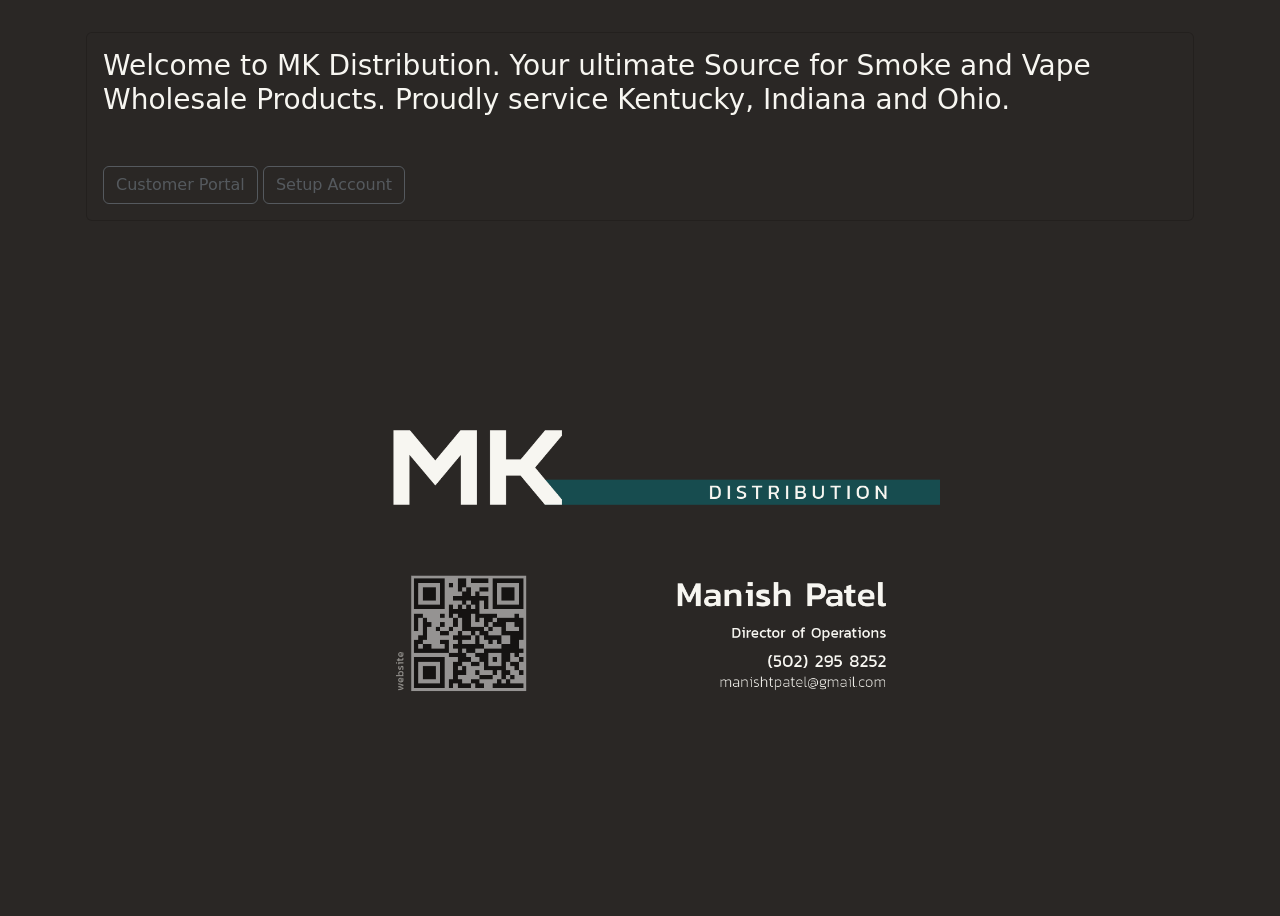
==== index.html @ 7d5b2dcf "aa" ====
<!doctype html>
<html lang="en" style="height: 100%;">

<head>
  <meta charset="utf-8">
  <meta name="viewport" content="width=device-width, initial-scale=1">
  <title>MK Distribution</title>
  <link href="https://cdn.jsdelivr.net/npm/bootstrap@5.3.1/dist/css/bootstrap.min.css" rel="stylesheet"
    integrity="sha384-4bw+/aepP/YC94hEpVNVgiZdgIC5+VKNBQNGCHeKRQN+PtmoHDEXuppvnDJzQIu9" crossorigin="anonymous">
  <link rel="apple-touch-icon" sizes="180x180" href="apple-touch-icon.png">
  <link rel="icon" type="image/png" sizes="32x32" href="favicon-32x32.png">
  <link rel="icon" type="image/png" sizes="16x16" href="favicon-16x16.png">
  <link rel="manifest" href="site.webmanifest">
</head>

<body style="background-color: #2a2725ff; height: 100%; margin: 1em;">
  <div class="container" style="display: flex; justify-content: space-around; flex-direction: column; height: 100%; padding: 1em;">
    <div class="card" style="background-color: #2a2725ff;">
      <div class="card-body">
        <h3 class="card-title" style="color: #f7f6f1;">Welcome to MK Distribution​. Your ultimate Source for Smoke and Vape Wholesale Products. Proudly service Kentucky, Indiana and Ohio.</h3>
        <h3>&nbsp;</h3>
        <button type="button" class="btn btn-outline-secondary" disabled>Customer Portal</button>
        <button type="button" class="btn btn-outline-secondary" disabled>Setup Account</button>
      </div>
    </div>
    <div style="display: flex; flex: 1; justify-content: center; min-width: 0; align-items: center;">
      <div style="max-width: 600px;">
        <img style="max-width: 100%; object-fit: contain;" src="logocardf.png" />
      </div>
    </div>
  </div>
</body>

</html>
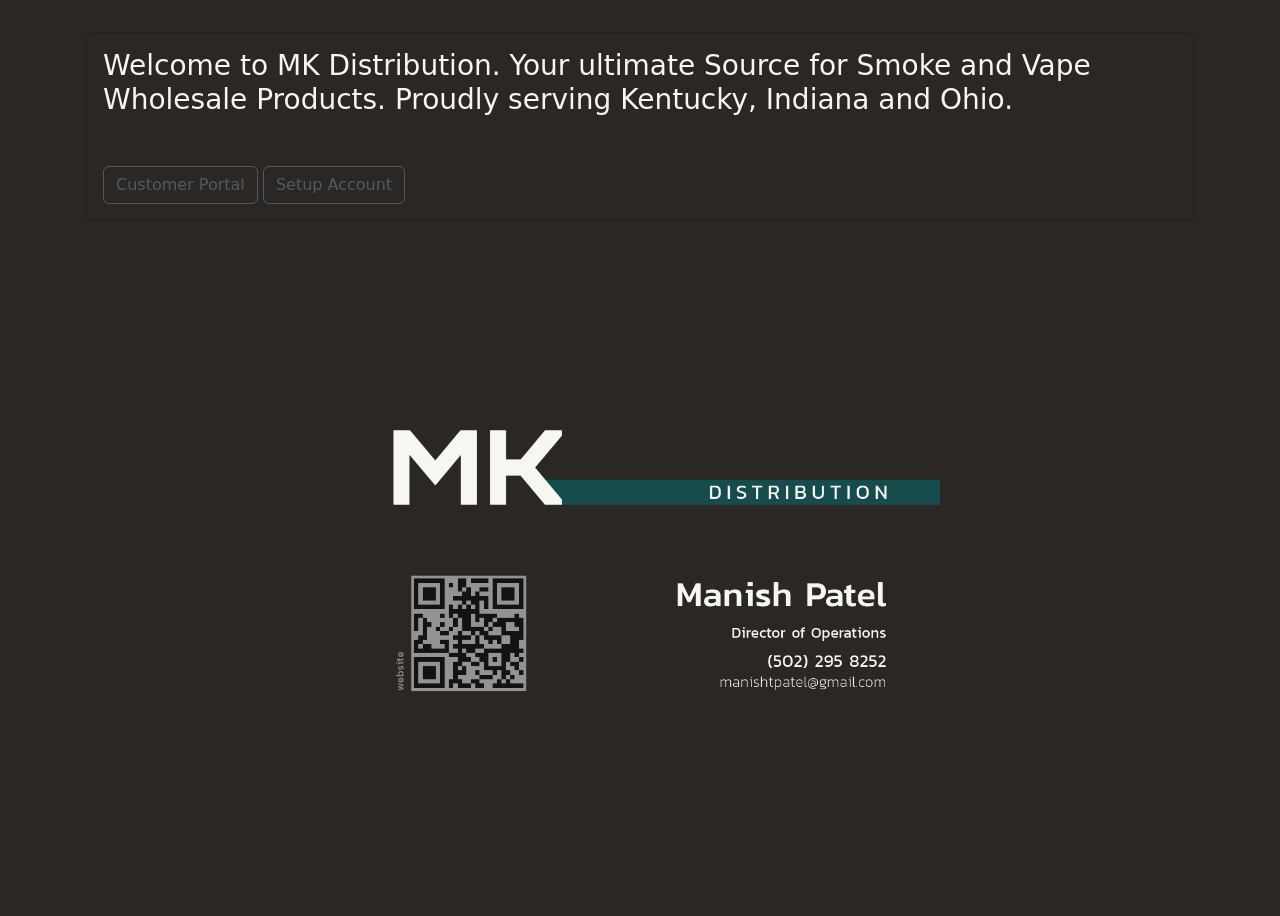
==== commit 625b4c31: "aa" ====
--- a/index.html
+++ b/index.html
@@ -17,7 +17,7 @@
   <div class="container" style="display: flex; justify-content: space-around; flex-direction: column; height: 100%; padding: 1em;">
     <div class="card" style="background-color: #2a2725ff;">
       <div class="card-body">
-        <h3 class="card-title" style="color: #f7f6f1;">Welcome to MK Distribution​. Your ultimate Source for Smoke and Vape Wholesale Products. Proudly service Kentucky, Indiana and Ohio.</h3>
+        <h3 class="card-title" style="color: #f7f6f1;">Welcome to MK Distribution​. Your ultimate Source for Smoke and Vape Wholesale Products. Proudly serving Kentucky, Indiana and Ohio.</h3>
         <h3>&nbsp;</h3>
         <button type="button" class="btn btn-outline-secondary" disabled>Customer Portal</button>
         <button type="button" class="btn btn-outline-secondary" disabled>Setup Account</button>
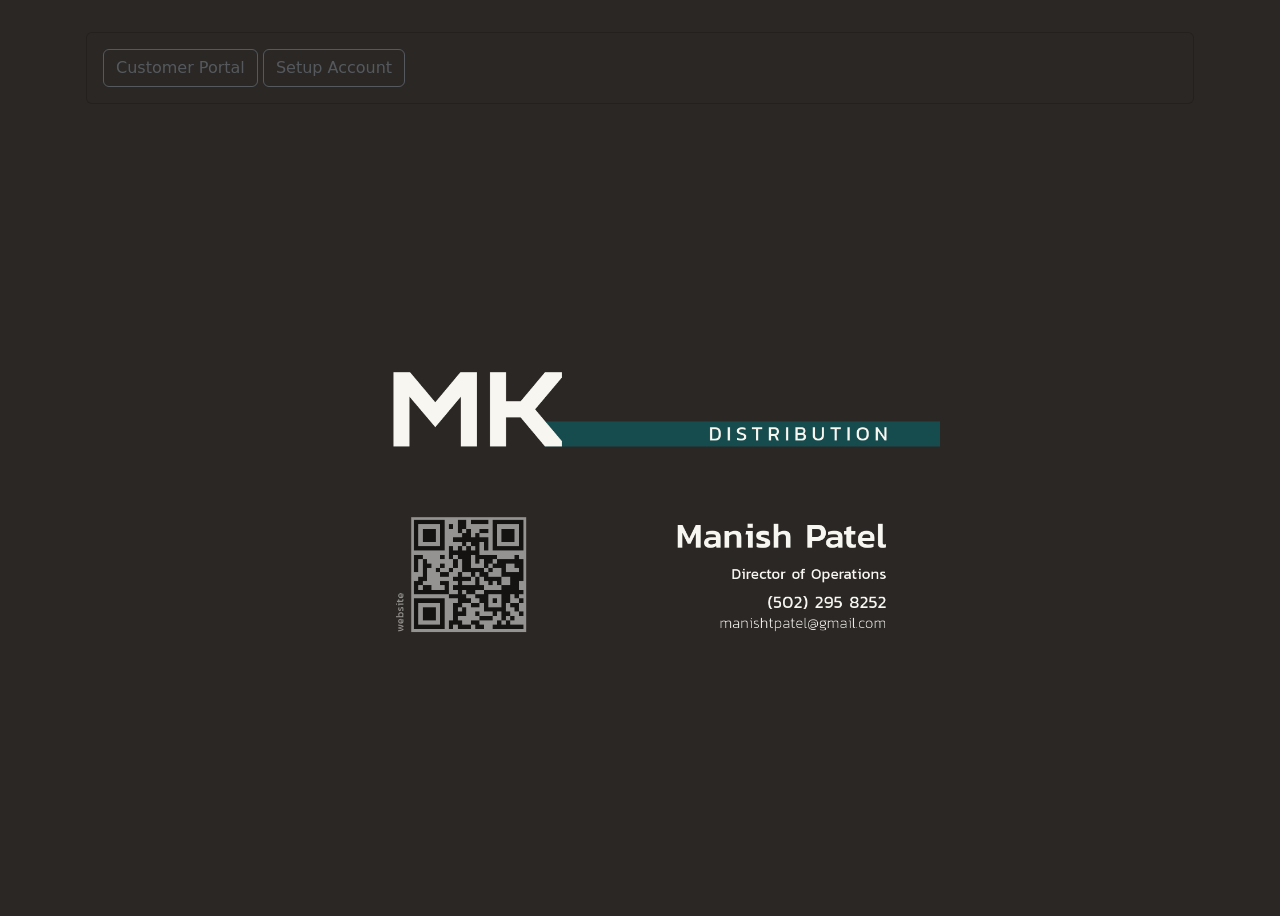
==== commit 31f7868c: "Update index.html" ====
--- a/index.html
+++ b/index.html
@@ -17,8 +17,8 @@
   <div class="container" style="display: flex; justify-content: space-around; flex-direction: column; height: 100%; padding: 1em;">
     <div class="card" style="background-color: #2a2725ff;">
       <div class="card-body">
-        <h3 class="card-title" style="color: #f7f6f1;">Welcome to MK Distribution​. Your ultimate Source for Smoke and Vape Wholesale Products. Proudly serving Kentucky, Indiana and Ohio.</h3>
-        <h3>&nbsp;</h3>
+<!--         <h3 class="card-title" style="color: #f7f6f1;">Welcome to MK Distribution​. Your ultimate Source for Smoke and Vape Wholesale Products. Proudly serving Kentucky, Indiana and Ohio.</h3>
+        <h3>&nbsp;</h3> -->
         <button type="button" class="btn btn-outline-secondary" disabled>Customer Portal</button>
         <button type="button" class="btn btn-outline-secondary" disabled>Setup Account</button>
       </div>
@@ -31,4 +31,4 @@
   </div>
 </body>
 
-</html>+</html>
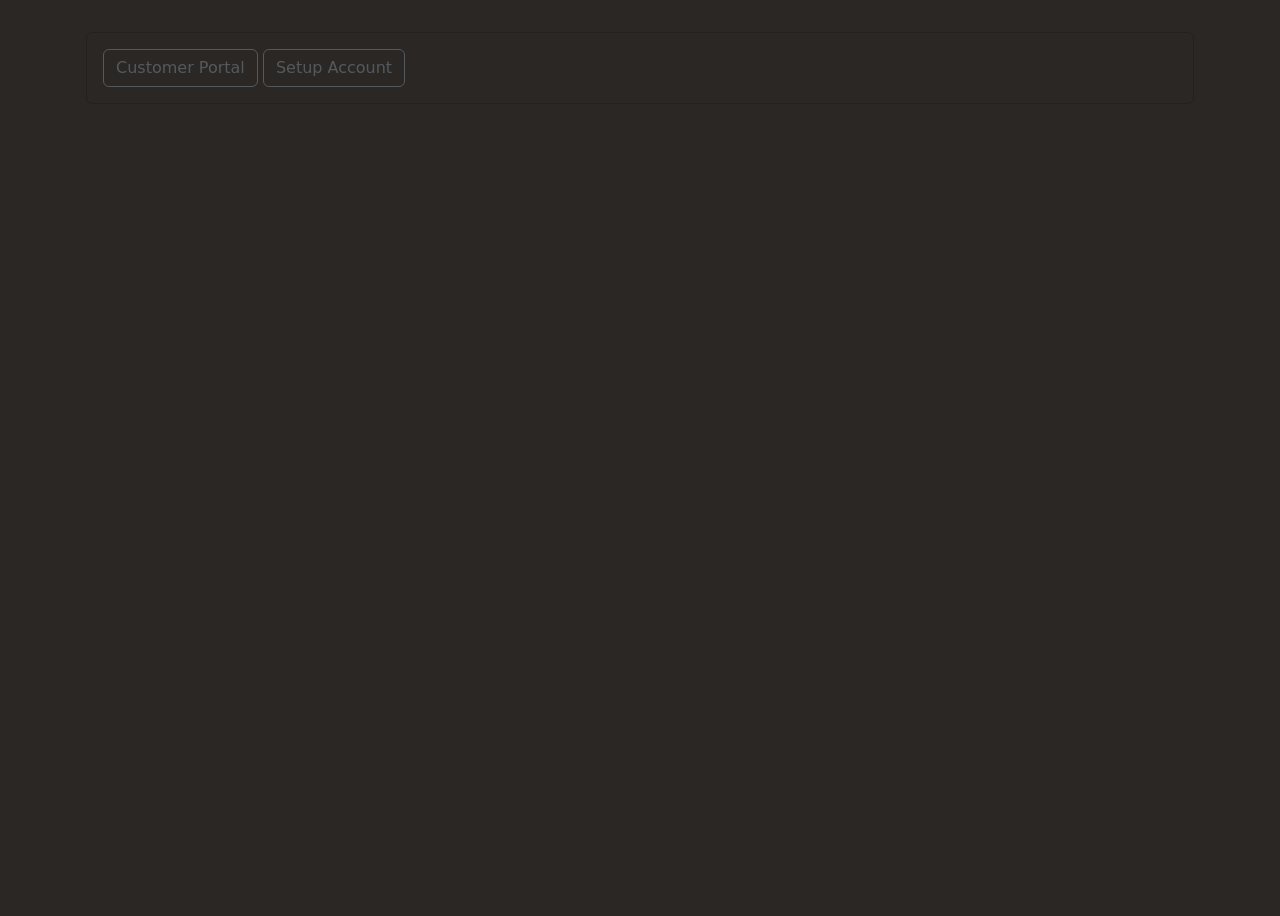
==== commit 1f979b75: "Update index.html" ====
--- a/index.html
+++ b/index.html
@@ -4,7 +4,7 @@
 <head>
   <meta charset="utf-8">
   <meta name="viewport" content="width=device-width, initial-scale=1">
-  <title>MK Distribution</title>
+  <title>MK Imports</title>
   <link href="https://cdn.jsdelivr.net/npm/bootstrap@5.3.1/dist/css/bootstrap.min.css" rel="stylesheet"
     integrity="sha384-4bw+/aepP/YC94hEpVNVgiZdgIC5+VKNBQNGCHeKRQN+PtmoHDEXuppvnDJzQIu9" crossorigin="anonymous">
   <link rel="apple-touch-icon" sizes="180x180" href="apple-touch-icon.png">
@@ -17,15 +17,13 @@
   <div class="container" style="display: flex; justify-content: space-around; flex-direction: column; height: 100%; padding: 1em;">
     <div class="card" style="background-color: #2a2725ff;">
       <div class="card-body">
-<!--         <h3 class="card-title" style="color: #f7f6f1;">Welcome to MK Distribution​. Your ultimate Source for Smoke and Vape Wholesale Products. Proudly serving Kentucky, Indiana and Ohio.</h3>
-        <h3>&nbsp;</h3> -->
         <button type="button" class="btn btn-outline-secondary" disabled>Customer Portal</button>
         <button type="button" class="btn btn-outline-secondary" disabled>Setup Account</button>
       </div>
     </div>
     <div style="display: flex; flex: 1; justify-content: center; min-width: 0; align-items: center;">
       <div style="max-width: 600px;">
-        <img style="max-width: 100%; object-fit: contain;" src="logocardf.png" />
+<!--         <img style="max-width: 100%; object-fit: contain;" src="logocardf.png" /> -->
       </div>
     </div>
   </div>
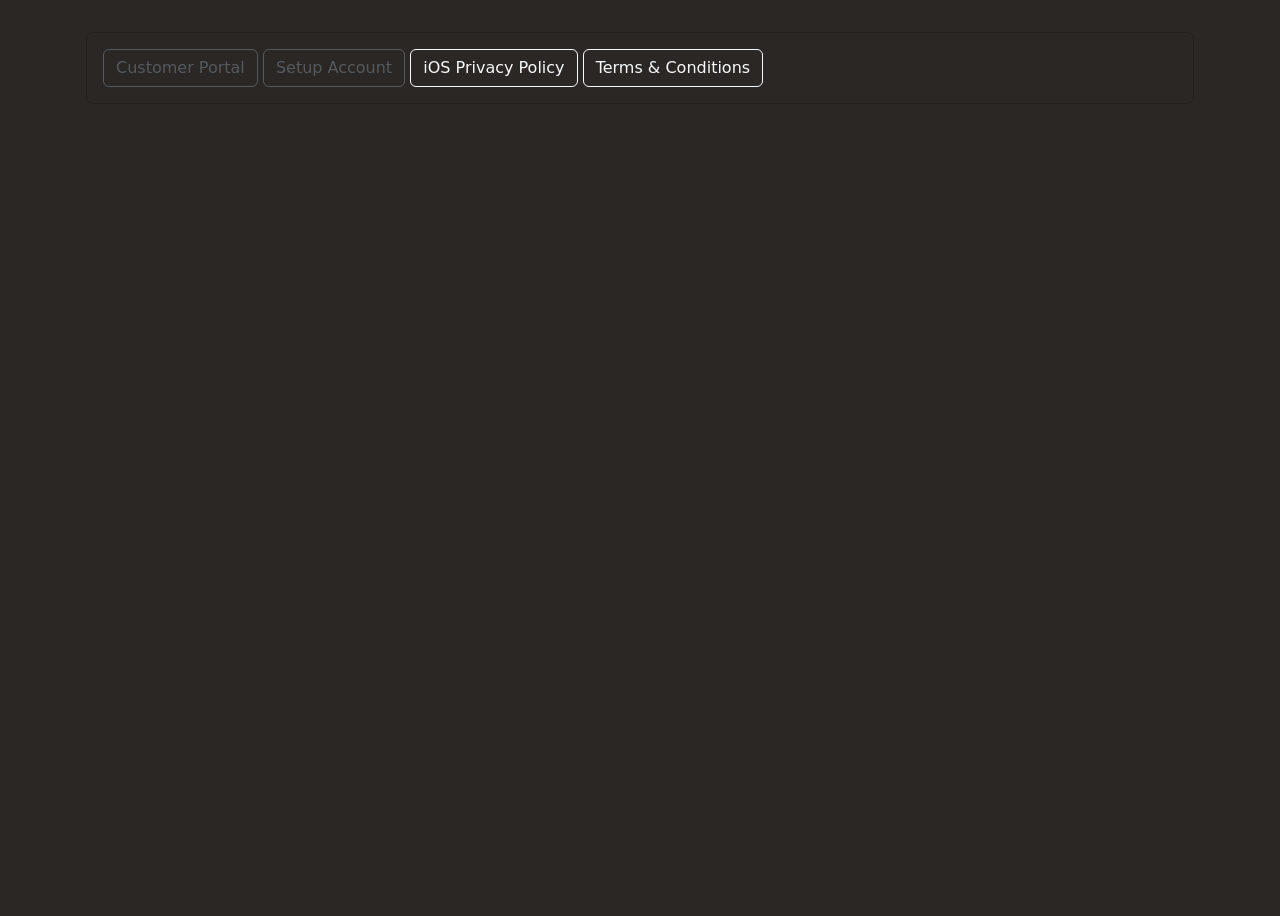
==== commit 3dbfb781: "save" ====
--- a/index.html
+++ b/index.html
@@ -19,11 +19,12 @@
       <div class="card-body">
         <button type="button" class="btn btn-outline-secondary" disabled>Customer Portal</button>
         <button type="button" class="btn btn-outline-secondary" disabled>Setup Account</button>
+        <a class="btn btn-outline-light" href="ios-privacy-policy.html">iOS Privacy Policy</a>
+        <a class="btn btn-outline-light" href="terms-and-conditions.html">Terms &amp; Conditions</a>
       </div>
     </div>
     <div style="display: flex; flex: 1; justify-content: center; min-width: 0; align-items: center;">
       <div style="max-width: 600px;">
-<!--         <img style="max-width: 100%; object-fit: contain;" src="logocardf.png" /> -->
       </div>
     </div>
   </div>
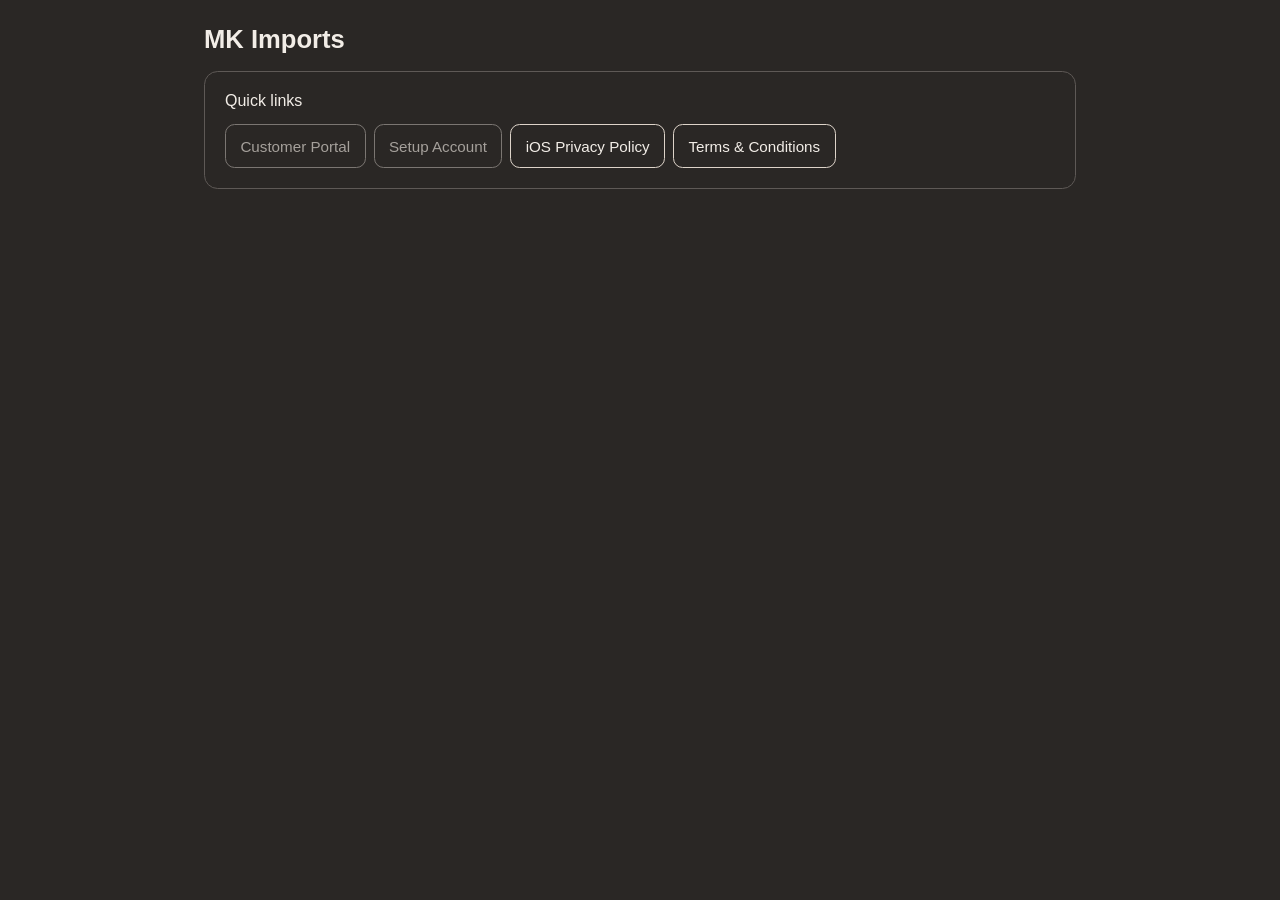
==== commit 79e7cfb4: "dsbr" ====
--- a/index.html
+++ b/index.html
@@ -1,30 +1,32 @@
 <!doctype html>
-<html lang="en" style="height: 100%;">
+<html lang="en">
 
 <head>
   <meta charset="utf-8">
   <meta name="viewport" content="width=device-width, initial-scale=1">
   <title>MK Imports</title>
-  <link href="https://cdn.jsdelivr.net/npm/bootstrap@5.3.1/dist/css/bootstrap.min.css" rel="stylesheet"
-    integrity="sha384-4bw+/aepP/YC94hEpVNVgiZdgIC5+VKNBQNGCHeKRQN+PtmoHDEXuppvnDJzQIu9" crossorigin="anonymous">
   <link rel="apple-touch-icon" sizes="180x180" href="apple-touch-icon.png">
   <link rel="icon" type="image/png" sizes="32x32" href="favicon-32x32.png">
   <link rel="icon" type="image/png" sizes="16x16" href="favicon-16x16.png">
   <link rel="manifest" href="site.webmanifest">
+  <link rel="stylesheet" href="styles.css">
 </head>
 
-<body style="background-color: #2a2725ff; height: 100%; margin: 1em;">
-  <div class="container" style="display: flex; justify-content: space-around; flex-direction: column; height: 100%; padding: 1em;">
-    <div class="card" style="background-color: #2a2725ff;">
-      <div class="card-body">
-        <button type="button" class="btn btn-outline-secondary" disabled>Customer Portal</button>
-        <button type="button" class="btn btn-outline-secondary" disabled>Setup Account</button>
-        <a class="btn btn-outline-light" href="ios-privacy-policy.html">iOS Privacy Policy</a>
-        <a class="btn btn-outline-light" href="terms-and-conditions.html">Terms &amp; Conditions</a>
-      </div>
+<body class="site-body">
+  <div class="page-shell">
+    <div class="page-header">
+      <h1 class="page-title">MK Imports</h1>
     </div>
-    <div style="display: flex; flex: 1; justify-content: center; min-width: 0; align-items: center;">
-      <div style="max-width: 600px;">
+
+    <div class="panel">
+      <div class="panel-body">
+        <p class="text-block">Quick links</p>
+        <div class="page-actions">
+          <button type="button" class="btn btn-muted" disabled>Customer Portal</button>
+          <button type="button" class="btn btn-muted" disabled>Setup Account</button>
+          <a class="btn" href="ios-privacy-policy.html">iOS Privacy Policy</a>
+          <a class="btn" href="terms-and-conditions.html">Terms &amp; Conditions</a>
+        </div>
       </div>
     </div>
   </div>
--- a/styles.css
+++ b/styles.css
@@ -0,0 +1,178 @@
+:root {
+  --bg-color: #2a2725ff;
+  --text-color: #f2ede7;
+  --muted-color: #c4bbb2;
+  --border-color: #5e5956;
+}
+
+* {
+  box-sizing: border-box;
+}
+
+html,
+body {
+  min-height: 100%;
+  margin: 0;
+}
+
+body.site-body {
+  background-color: var(--bg-color);
+  color: var(--text-color);
+  font-family: -apple-system, BlinkMacSystemFont, 'Segoe UI', Roboto, Helvetica, Arial, sans-serif;
+}
+
+.page-shell {
+  width: 100%;
+  max-width: 920px;
+  margin: 0 auto;
+  padding: 1rem 1rem 1.5rem;
+}
+
+.page-header {
+  display: flex;
+  align-items: center;
+  justify-content: space-between;
+  gap: 0.75rem;
+  margin-bottom: 1rem;
+  flex-wrap: wrap;
+}
+
+.page-title {
+  margin: 0;
+  font-size: 1.375rem;
+  font-weight: 700;
+  line-height: 1.2;
+}
+
+.page-actions {
+  display: flex;
+  gap: 0.5rem;
+  flex-wrap: wrap;
+}
+
+.btn {
+  display: inline-flex;
+  align-items: center;
+  justify-content: center;
+  gap: 0.35rem;
+  min-height: 44px;
+  padding: 0.55rem 0.9rem;
+  border: 1px solid #ddd3c9;
+  border-radius: 0.6rem;
+  text-decoration: none;
+  color: var(--text-color);
+  background: transparent;
+  font-size: 0.95rem;
+  cursor: pointer;
+}
+
+.btn:hover {
+  background: rgba(255, 255, 255, 0.08);
+}
+
+.btn:disabled,
+.btn[disabled],
+.btn-muted {
+  border-color: #7b7672;
+  color: #a5a09b;
+}
+
+.btn-muted {
+  cursor: not-allowed;
+}
+
+.page-actions .btn {
+  min-height: 44px;
+}
+
+.panel {
+  background-color: var(--bg-color);
+  border: 1px solid var(--border-color);
+  border-radius: 0.85rem;
+}
+
+.panel-body {
+  padding: 1rem;
+}
+
+.text-block {
+  margin: 0 0 0.9rem;
+}
+
+.muted-text {
+  color: var(--muted-color);
+}
+
+.legal-content p {
+  line-height: 1.6;
+  margin: 0 0 0.9rem;
+}
+
+.section-title {
+  margin: 1.2rem 0 0.45rem;
+  font-size: 1rem;
+  font-weight: 700;
+  line-height: 1.35;
+}
+
+.section-title-first {
+  margin-top: 0;
+}
+
+.listing-id {
+  word-break: break-word;
+}
+
+.stacked-actions {
+  display: flex;
+  flex-direction: column;
+  gap: 0.55rem;
+}
+
+.app-store-link {
+  width: 180px;
+  display: inline-block;
+}
+
+.app-store-badge {
+  width: 100%;
+  height: auto;
+  display: block;
+}
+
+a {
+  color: #ddd3c9;
+}
+
+a:hover {
+  color: #f2ede7;
+}
+
+@media (max-width: 480px) {
+  .page-actions {
+    width: 100%;
+  }
+
+  .page-actions .btn {
+    width: 100%;
+  }
+}
+
+@media (min-width: 768px) {
+  .page-shell {
+    padding: 1.5rem 1.5rem 2rem;
+  }
+
+  .panel-body {
+    padding: 1.25rem;
+  }
+
+  .page-title {
+    font-size: 1.6rem;
+  }
+}
+
+.content-card {
+  background-color: var(--bg-color);
+  border-color: var(--border-color);
+}
